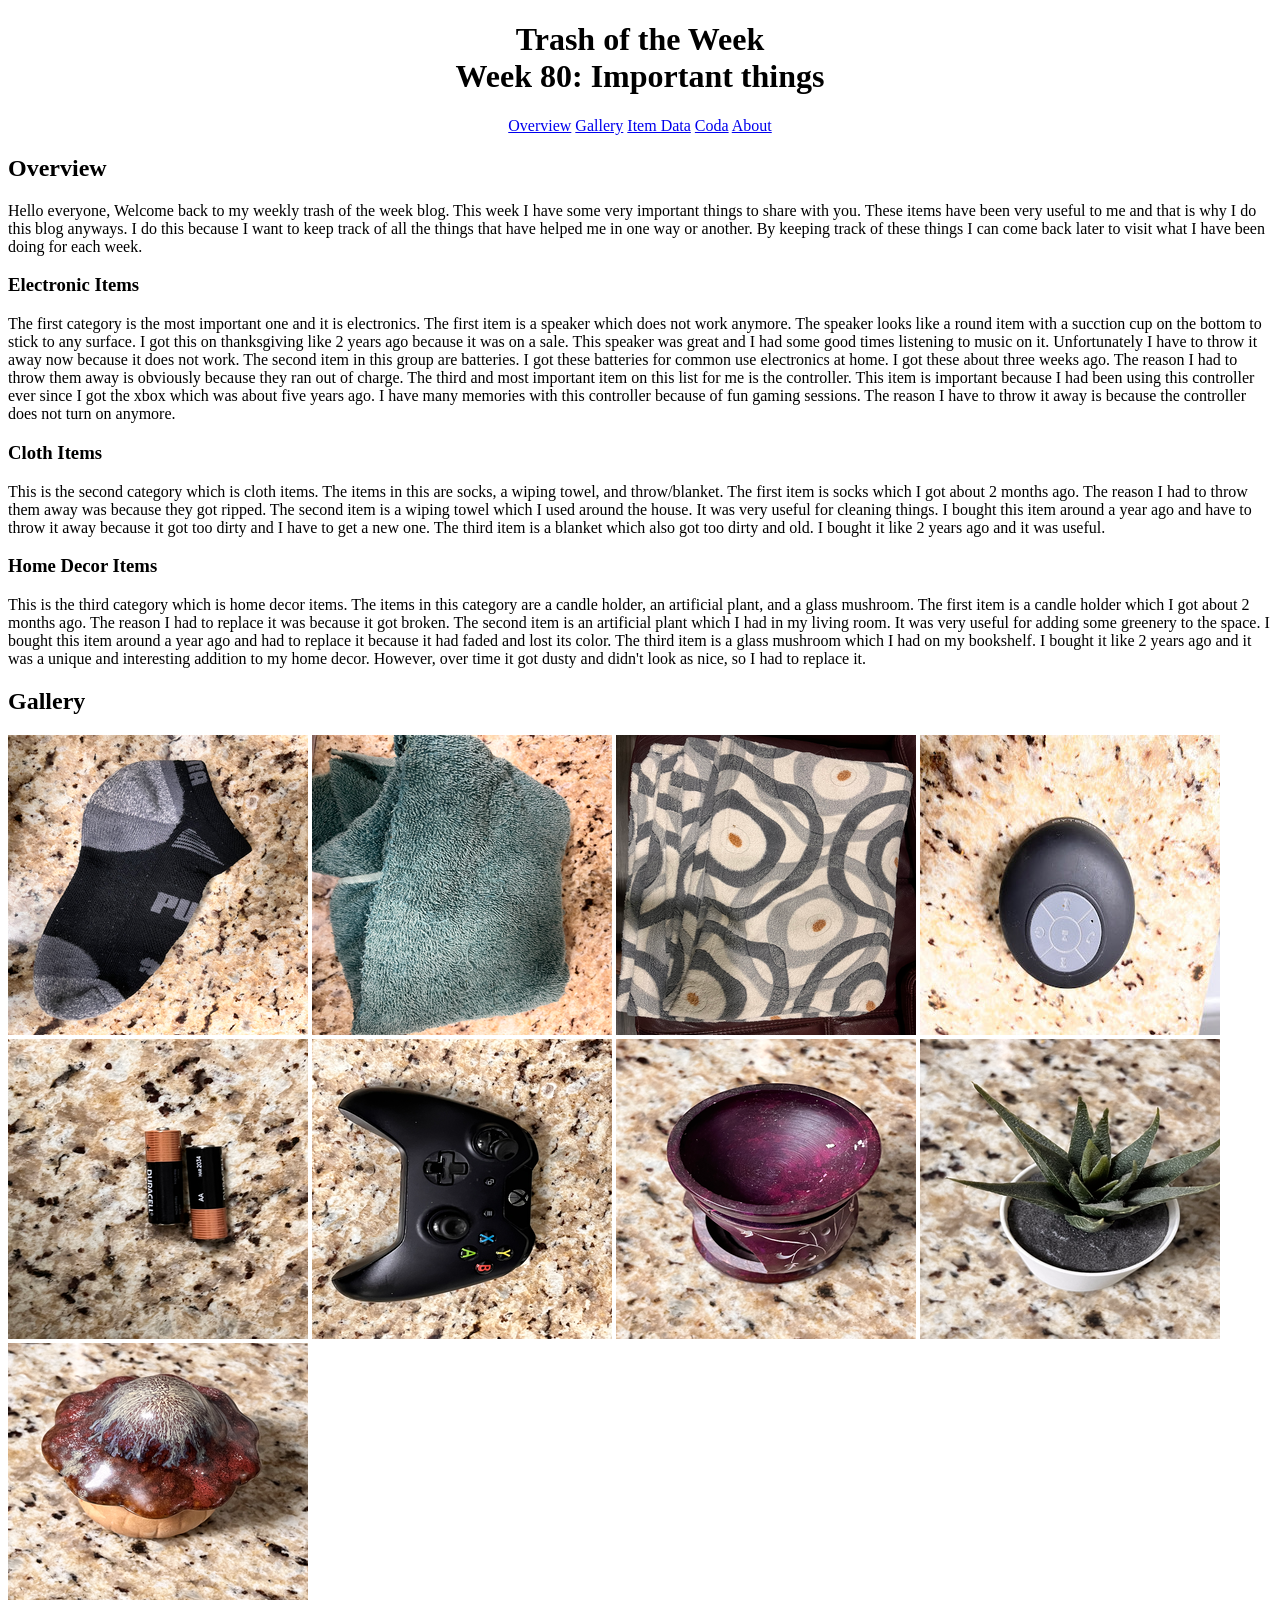
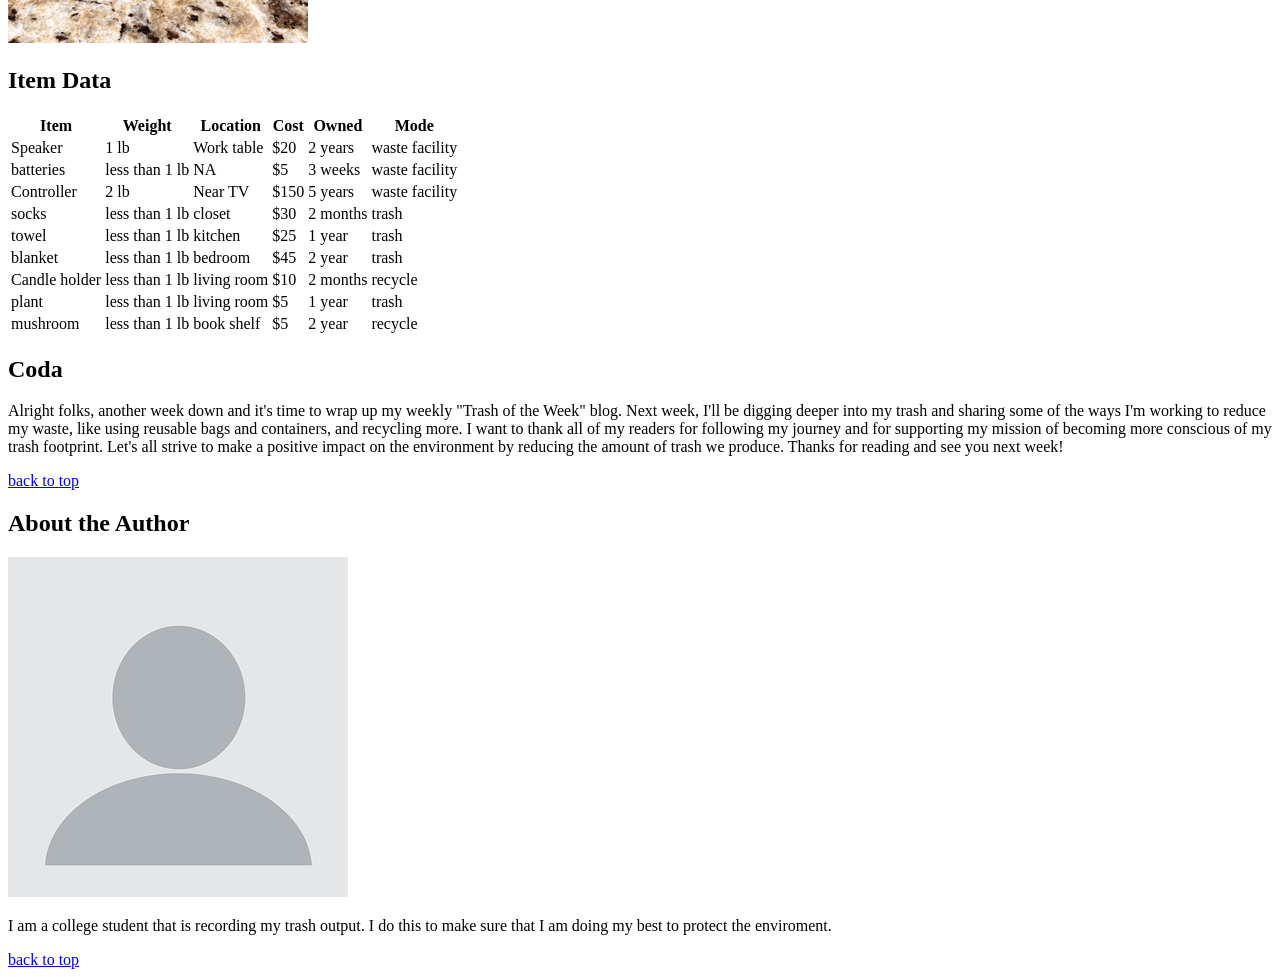
==== index.html @ 543ce663 "second commit" ====
<!DOCTYPE html>
<html lang="en">
<head>
    <meta charset="UTF-8">
    <meta http-equiv="X-UA-Compatible" content="IE=edge">
    <meta name="viewport" content="width=device-width, initial-scale=1.0">
    <title>Trash Project | Week 80</title>
    <link rel="stylesheet" href="styles.css">
</head>
<body>
    <div class="heading" id="heading">
        <h1>Trash of the Week </br> Week 80: Important things</h1>
        <a href="#Overview">Overview<a>
        <a href="#Gallery">Gallery<a>
        <a href="#Item Data">Item Data<a>
        <a href="#Coda">Coda<a>
        <a href="#About">About<a></a>
    </div>

    <div class="sections">
        <div class="Overview" id="Overview">
            <h2>Overview</h2>
            <p>Hello everyone, Welcome back to my weekly trash of the week blog. This week I have some 
                very important things to share with you. These items have been very useful to me and that is 
                why I do this blog anyways. I do this because I want to keep track of all the things that have 
                helped me in one way or another. By keeping track of these things I can come back later to visit 
                what I have been doing for each week.
            </p>
            <div class="Electronic Items">
                <h3>Electronic Items</h3>
                <p>The first category is the most important one and it is electronics. The first item is a speaker 
                    which does not work anymore. The speaker looks like a round item with a sucction cup on the 
                    bottom to stick to any surface. I got this on thanksgiving like 2 years ago because it was on a 
                    sale. This speaker was great and I had some good times listening to music on it. Unfortunately I 
                    have to throw it away now because it does not work. The second item in this group are 
                    batteries. I got these batteries for common use electronics at home. I got these about three 
                    weeks ago. The reason I had to throw them away is obviously because they ran out of charge. 
                    The third and most important item on this list for me is the controller. This item is important 
                    because I had been using this controller ever since I got the xbox which was about five years 
                    ago. I have many memories with this controller because of fun gaming sessions. The reason I 
                    have to throw it away is because the controller does not turn on anymore.
                </p>
            </div>
            <div class="Cloth Items">
                <h3>Cloth Items</h3>
                <p>This is the second category which is cloth items. The items in this are socks, a wiping towel, and 
                    throw/blanket. The first item is socks which I got about 2 months ago. The reason I had to throw 
                    them away was because they got ripped. The second item is a wiping towel which I used 
                    around the house. It was very useful for cleaning things. I bought this item around a year ago 
                    and have to throw it away because it got too dirty and I have to get a new one. The third item is 
                    a blanket which also got too dirty and old. I bought it like 2 years ago and it was useful. 
                </p>
            </div>
            <div class="Home Decor Items">
                <h3>Home Decor Items</h3>
                <p>This is the third category which is home decor items. The items in this category are a candle 
                    holder, an artificial plant, and a glass mushroom. The first item is a candle holder which I got 
                    about 2 months ago. The reason I had to replace it was because it got broken. The second item 
                    is an artificial plant which I had in my living room. It was very useful for adding some greenery to 
                    the space. I bought this item around a year ago and had to replace it because it had faded and 
                    lost its color. The third item is a glass mushroom which I had on my bookshelf. I bought it like 2 
                    years ago and it was a unique and interesting addition to my home decor. However, over time it 
                    got dusty and didn't look as nice, so I had to replace it.
                </p>
            </div>
        </div>
        <div class="Gallery" id="Gallery">
            <h2>Gallery</h2>
            <img src="imgs/IMG_2520_300x300.png">
            <img src="imgs/IMG_2522_300x300.png">
            <img src="imgs/IMG_2525_300x300.png">
            <img src="imgs/unnamed_300x300.jpg">
            <img src="imgs/IMG_2523_300x300.png">
            <img src="imgs/IMG_2524_300x300.png">
            <img src="imgs/IMG_2527_300x300.png">
            <img src="imgs/IMG_2528_300x300.png">
            <img src="imgs/IMG_2529_300x300.png">
        </div>
        <div class="Item Data" id="Item Data">
            <h2>Item Data</h2>
            <table>
                <tr>
                    <th>Item</th>
                    <th>Weight</th>
                    <th>Location</th>
                    <th>Cost</th>
                    <th>Owned</th>
                    <th>Mode</th>
                </tr>
                <tr>
                    <td>Speaker</td>
                    <td>1 lb</td>
                    <td>Work table</td>
                    <td>$20</td>
                    <td>2 years</td>
                    <td>waste facility</td>
                </tr>
                <tr>
                    <td>batteries</td>
                    <td> less than 1 lb</td>
                    <td>NA</td>
                    <td>$5</td>
                    <td>3 weeks</td>
                    <td>waste facility</td>
                </tr>
                <tr>
                    <td>Controller</td>
                    <td>2 lb</td>
                    <td>Near TV</td>
                    <td>$150</td>
                    <td>5 years</td>
                    <td>waste facility</td>
                </tr>
                <tr>
                    <td>socks</td>
                    <td> less than 1 lb</td>
                    <td>closet</td>
                    <td>$30</td>
                    <td>2 months</td>
                    <td>trash</td>
                </tr>
                <tr>
                    <td>towel</td>
                    <td> less than 1 lb</td>
                    <td>kitchen</td>
                    <td>$25</td>
                    <td>1 year</td>
                    <td>trash</td>
                </tr>
                <tr>
                    <td>blanket</td>
                    <td> less than 1 lb</td>
                    <td>bedroom</td>
                    <td>$45</td>
                    <td>2 year</td>
                    <td>trash</td>
                </tr>
                <tr>
                    <td>Candle holder</td>
                    <td> less than 1 lb</td>
                    <td>living room</td>
                    <td>$10</td>
                    <td>2 months</td>
                    <td>recycle</td>
                </tr>
                <tr>
                    <td>plant</td>
                    <td> less than 1 lb</td>
                    <td>living room</td>
                    <td>$5</td>
                    <td>1 year</td>
                    <td>trash</td>
                </tr>
                <tr>
                    <td>mushroom</td>
                    <td> less than 1 lb</td>
                    <td>book shelf</td>
                    <td>$5</td>
                    <td>2 year</td>
                    <td>recycle</td>
                </tr>
            </table>
        </div>
        <div class="Coda" id="Coda">
             <h2>Coda</h2>  
            <p>Alright folks, another week down and it's time to wrap up my weekly "Trash of the Week" blog. Next week, I'll be digging deeper into my trash and sharing some of the ways I'm working to reduce my waste, like using reusable bags and containers, and recycling more. I want to thank all of my readers for following my journey and for supporting my mission of becoming more conscious of my trash footprint. Let's all strive to make a positive impact on the environment by reducing the amount of trash we produce. Thanks for reading and see you next week!</p> 
            <a href="#heading">back to top</a>
        </div>
        <div class="About" id="About">
            <h2>About the Author</h2>
            <img src="imgs/profile.webp">
            <p>I am a college student that is recording my trash output. I do this to make sure that I am doing my best to protect the enviroment.</p>
            <a href="#heading">back to top</a>
        </div>    
    </div>
</body>
</html>
---- styles.css ----
.heading{
    text-align: center;
}
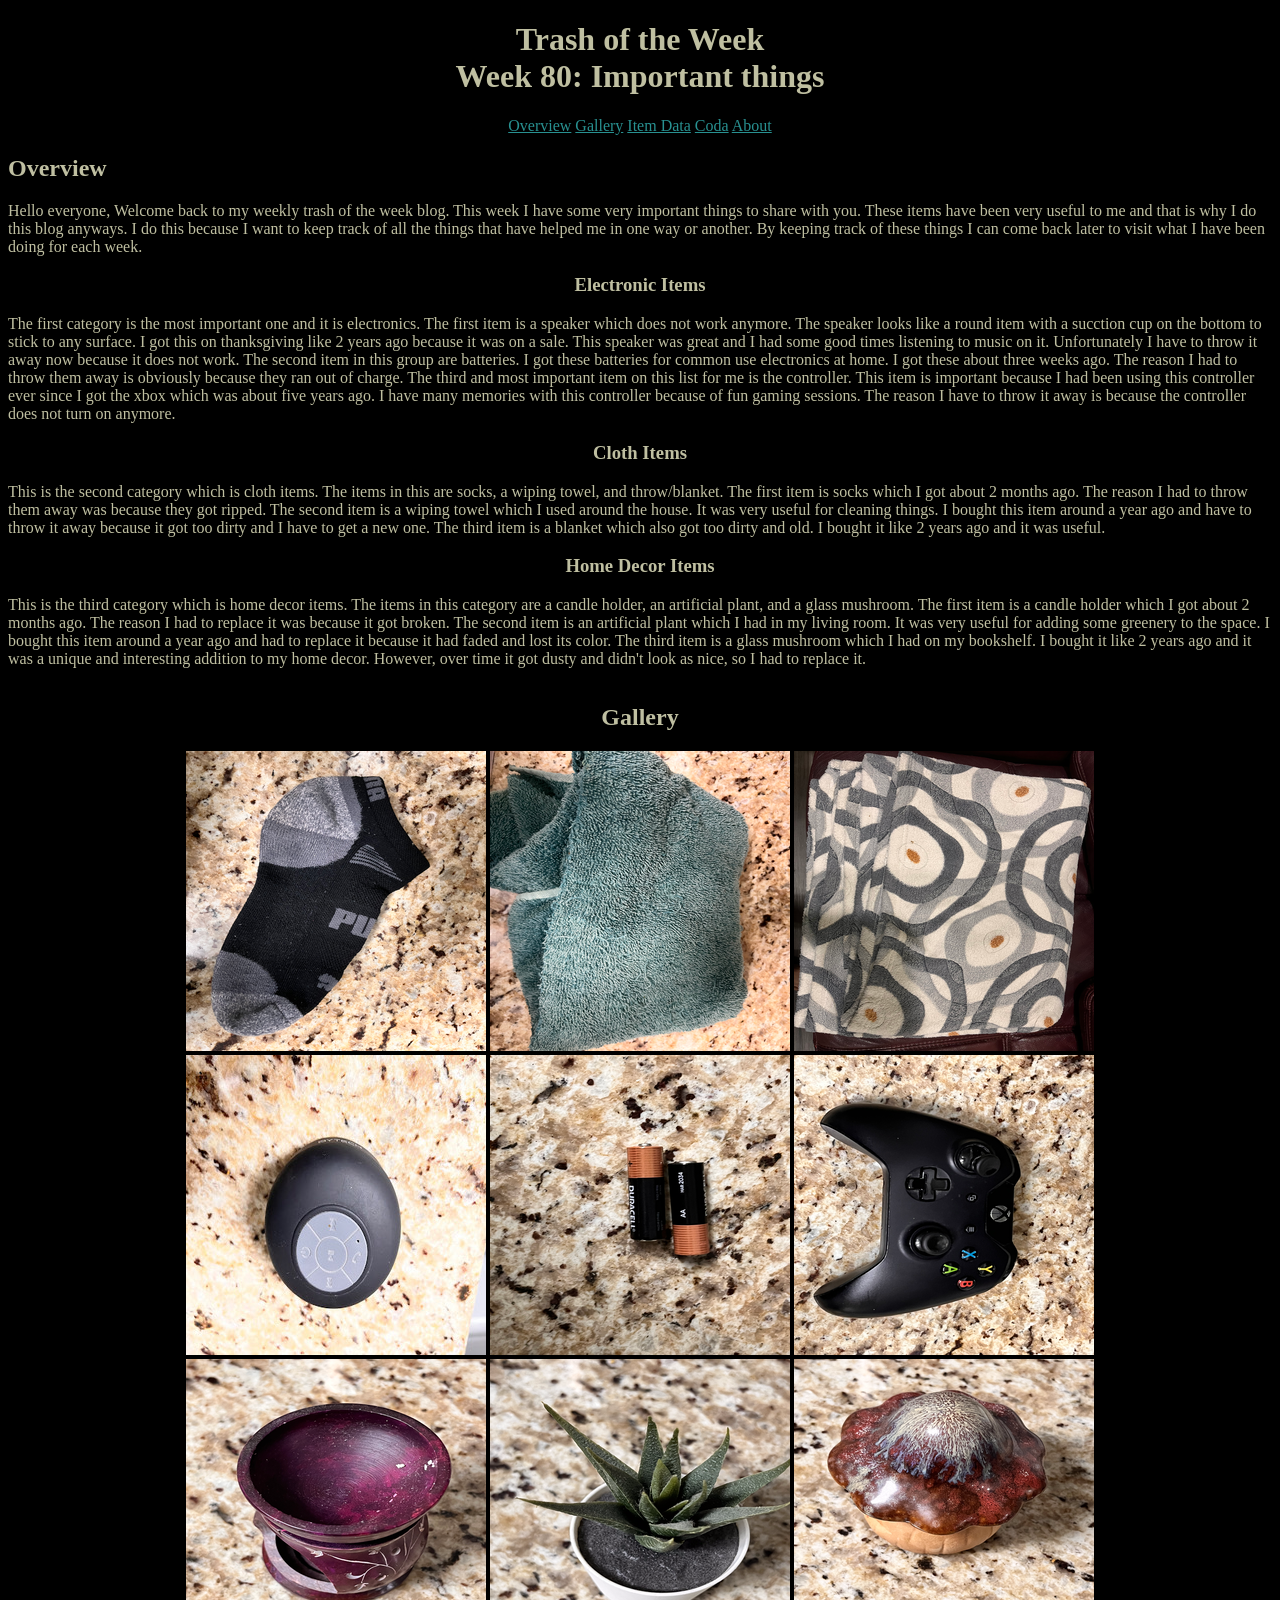
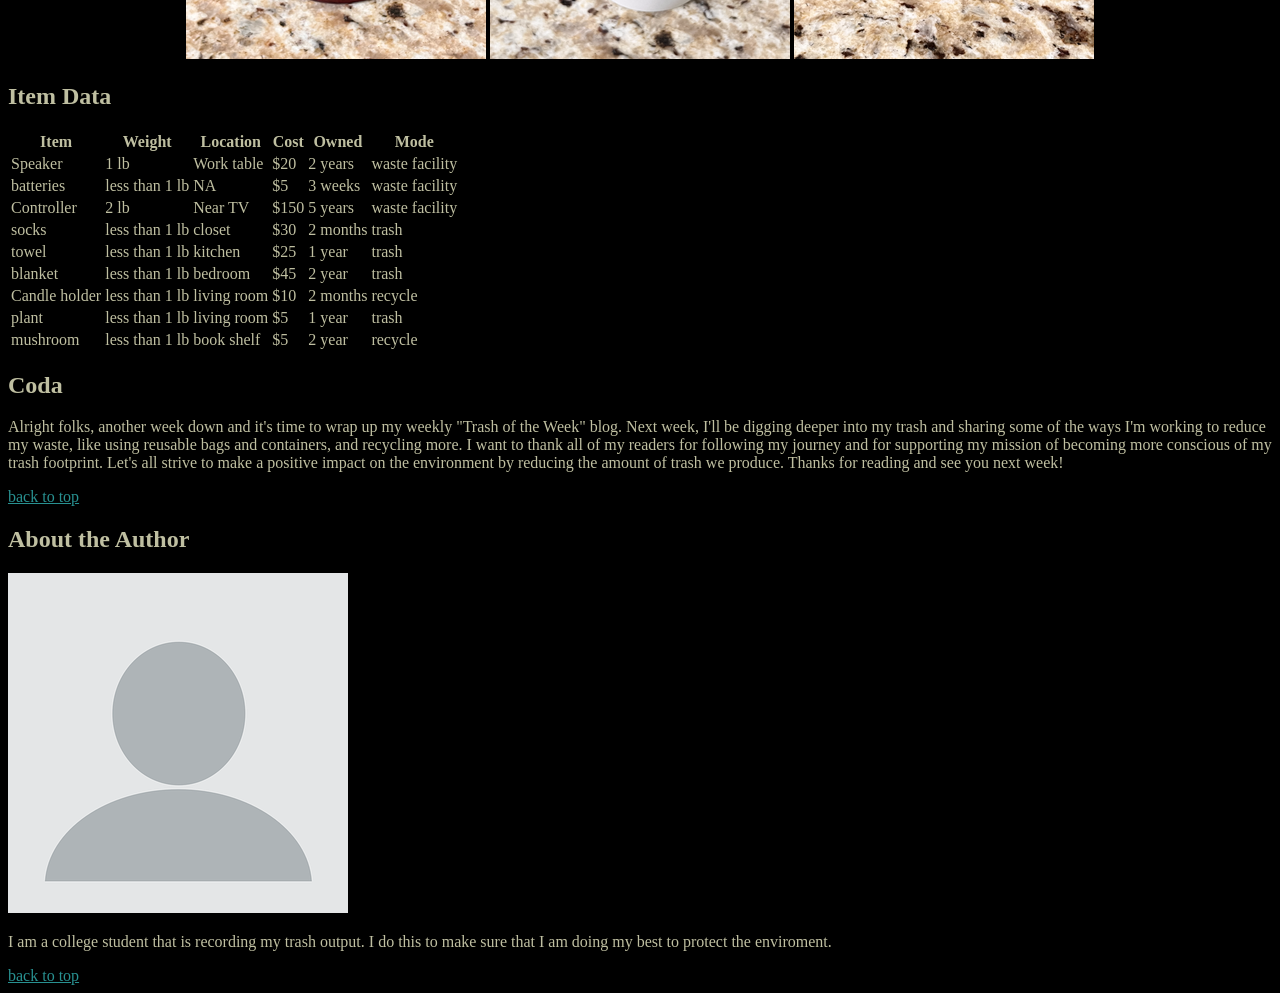
==== commit f5b8d565: "css" ====
--- a/index.html
+++ b/index.html
@@ -66,15 +66,23 @@
         </div>
         <div class="Gallery" id="Gallery">
             <h2>Gallery</h2>
-            <img src="imgs/IMG_2520_300x300.png">
-            <img src="imgs/IMG_2522_300x300.png">
-            <img src="imgs/IMG_2525_300x300.png">
-            <img src="imgs/unnamed_300x300.jpg">
-            <img src="imgs/IMG_2523_300x300.png">
-            <img src="imgs/IMG_2524_300x300.png">
-            <img src="imgs/IMG_2527_300x300.png">
-            <img src="imgs/IMG_2528_300x300.png">
-            <img src="imgs/IMG_2529_300x300.png">
+                <div class="imgs">
+                    <div class="img1">
+                        <img src="imgs/IMG_2520_300x300.png" alt="Socks">
+                        <img src="imgs/IMG_2522_300x300.png" alt="Cloth">
+                        <img src="imgs/IMG_2525_300x300.png" alt="throw">
+                    </div>
+                    <div class="img2">
+                        <img src="imgs/unnamed_300x300.jpg" alt="Speaker">
+                        <img src="imgs/IMG_2523_300x300.png" alt="batteries">
+                        <img src="imgs/IMG_2524_300x300.png" alt="Controller">
+                    </div>
+                    <div class="img3">
+                        <img src="imgs/IMG_2527_300x300.png" alt="Candle holder">
+                        <img src="imgs/IMG_2528_300x300.png" alt="plant">
+                        <img src="imgs/IMG_2529_300x300.png" alr="mushroom">
+                    </div>
+                </div>
         </div>
         <div class="Item Data" id="Item Data">
             <h2>Item Data</h2>
--- a/styles.css
+++ b/styles.css
@@ -1,3 +1,23 @@
+html{
+    background-color: black;
+    color:rgb(191, 191, 161);
+    
+}
+a{
+    color:rgb(40, 145, 145);
+}
+h3{
+    text-align: center;
+}
 .heading{
     text-align: center;
+    font-family: fantasy;
+}
+div.Gallery{
+    display: flex;
+    justify-content: center;
+    align-items: center;
+}
+.Gallery{
+    flex-direction: column;
 }
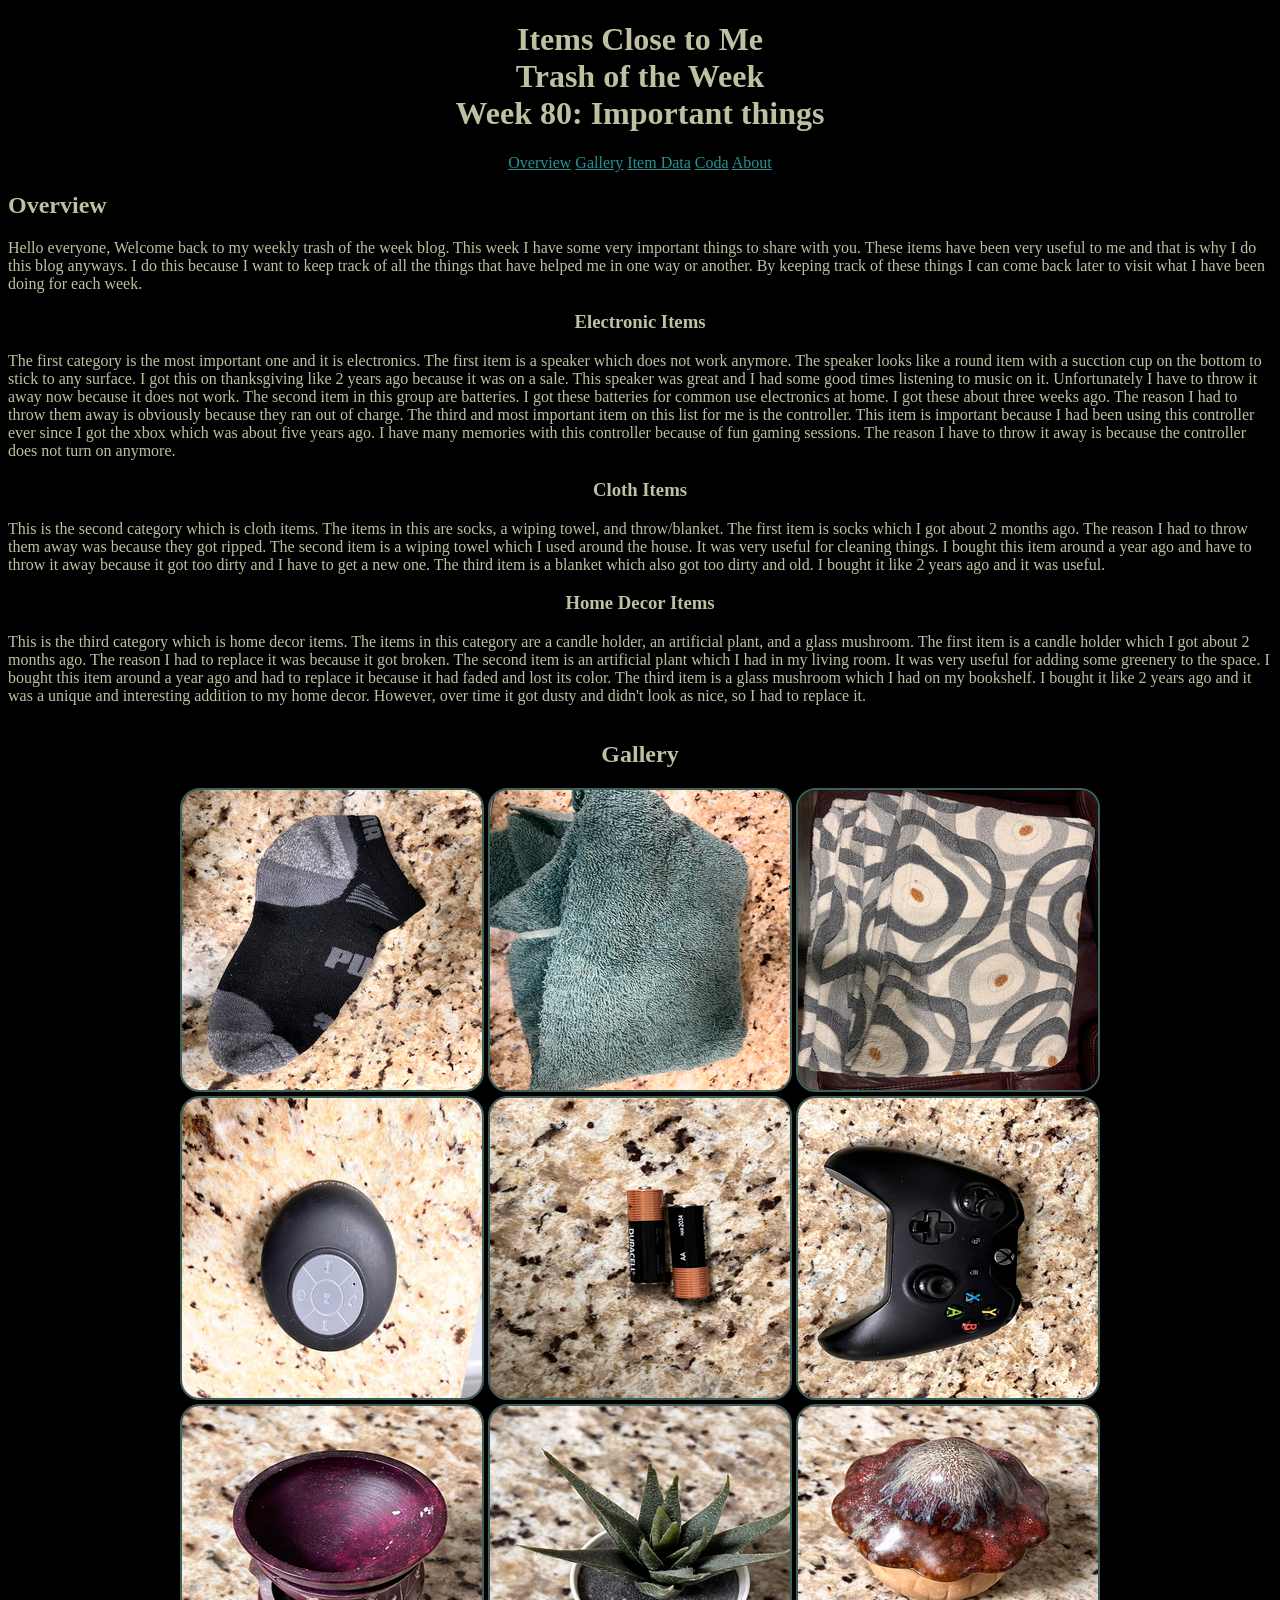
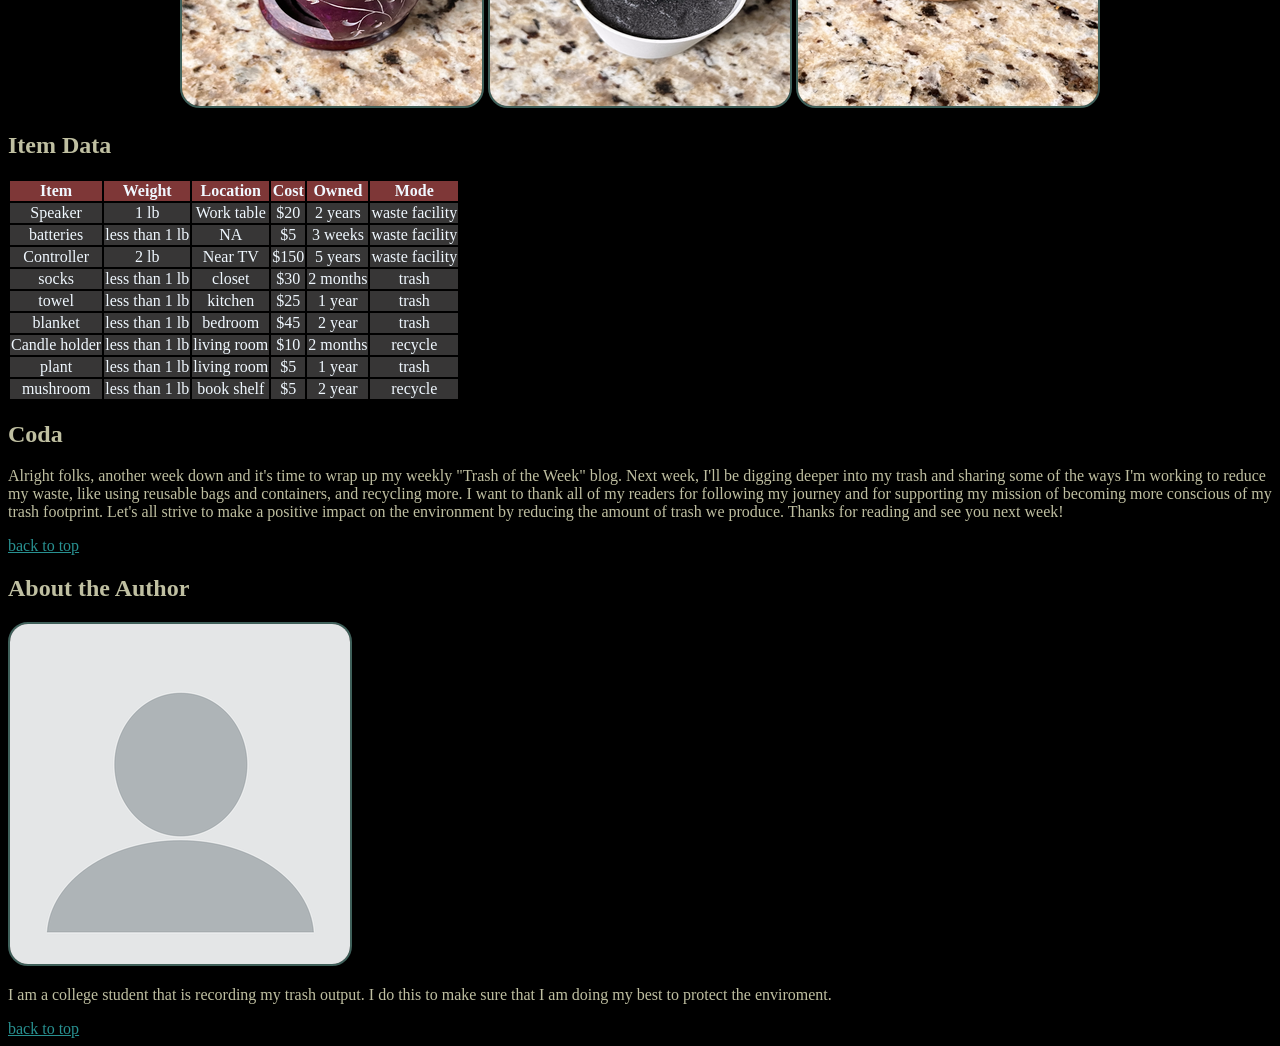
==== commit 722e2a6c: "table css change" ====
--- a/index.html
+++ b/index.html
@@ -9,7 +9,7 @@
 </head>
 <body>
     <div class="heading" id="heading">
-        <h1>Trash of the Week </br> Week 80: Important things</h1>
+        <h1>Items Close to Me </br> Trash of the Week </br> Week 80: Important things</h1>
         <a href="#Overview">Overview<a>
         <a href="#Gallery">Gallery<a>
         <a href="#Item Data">Item Data<a>
@@ -84,7 +84,7 @@
                     </div>
                 </div>
         </div>
-        <div class="Item Data" id="Item Data">
+        <div class="Item_Data" id="Item Data">
             <h2>Item Data</h2>
             <table>
                 <tr>
--- a/styles.css
+++ b/styles.css
@@ -18,6 +18,23 @@
     justify-content: center;
     align-items: center;
 }
+img{
+    border-radius: 20px;
+    border-style: solid;
+    border-width: 2px;
+    border-color: rgb(63, 96, 90);
+}
 .Gallery{
     flex-direction: column;
+}
+Table{
+    text-align: center;
+}
+th{
+    color: aliceblue;
+    background-color: rgb(126, 55, 55);
+}
+td{
+    color: aliceblue;
+    background-color: rgb(55, 54, 54);
 }
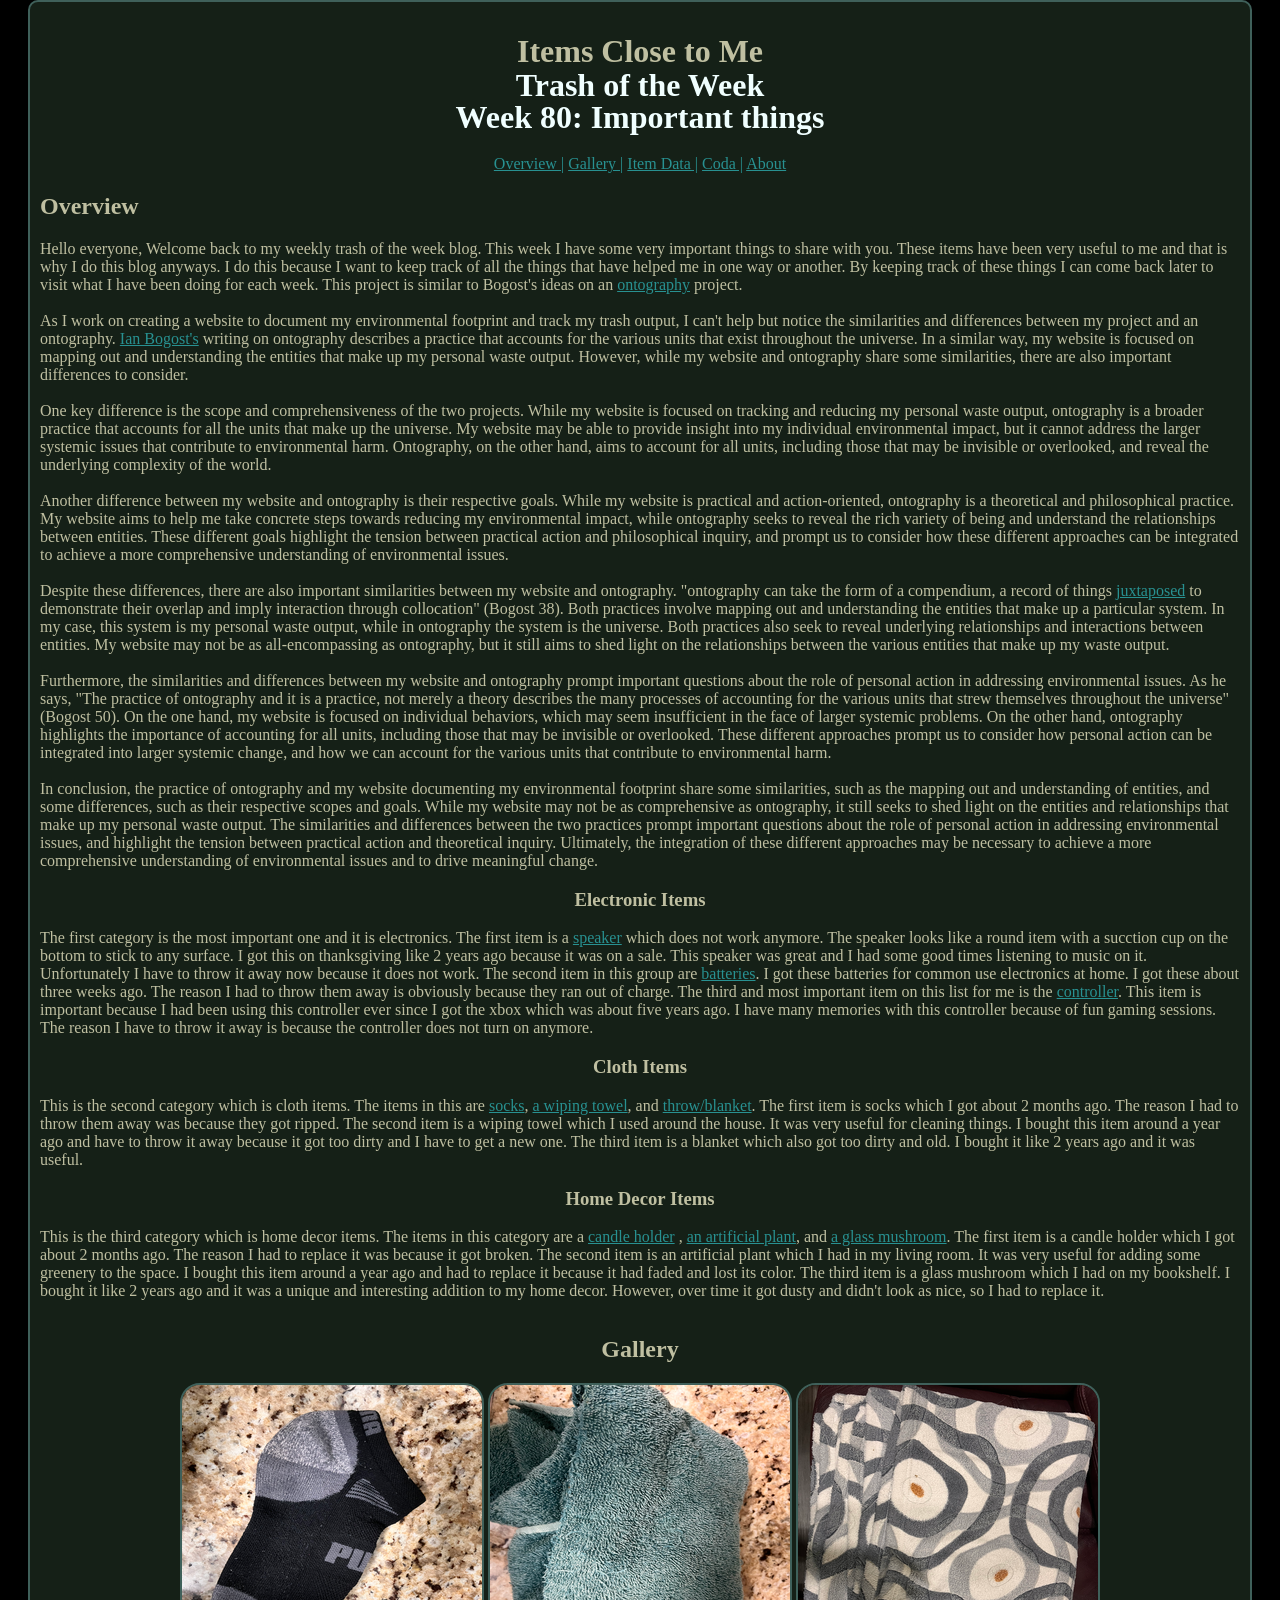
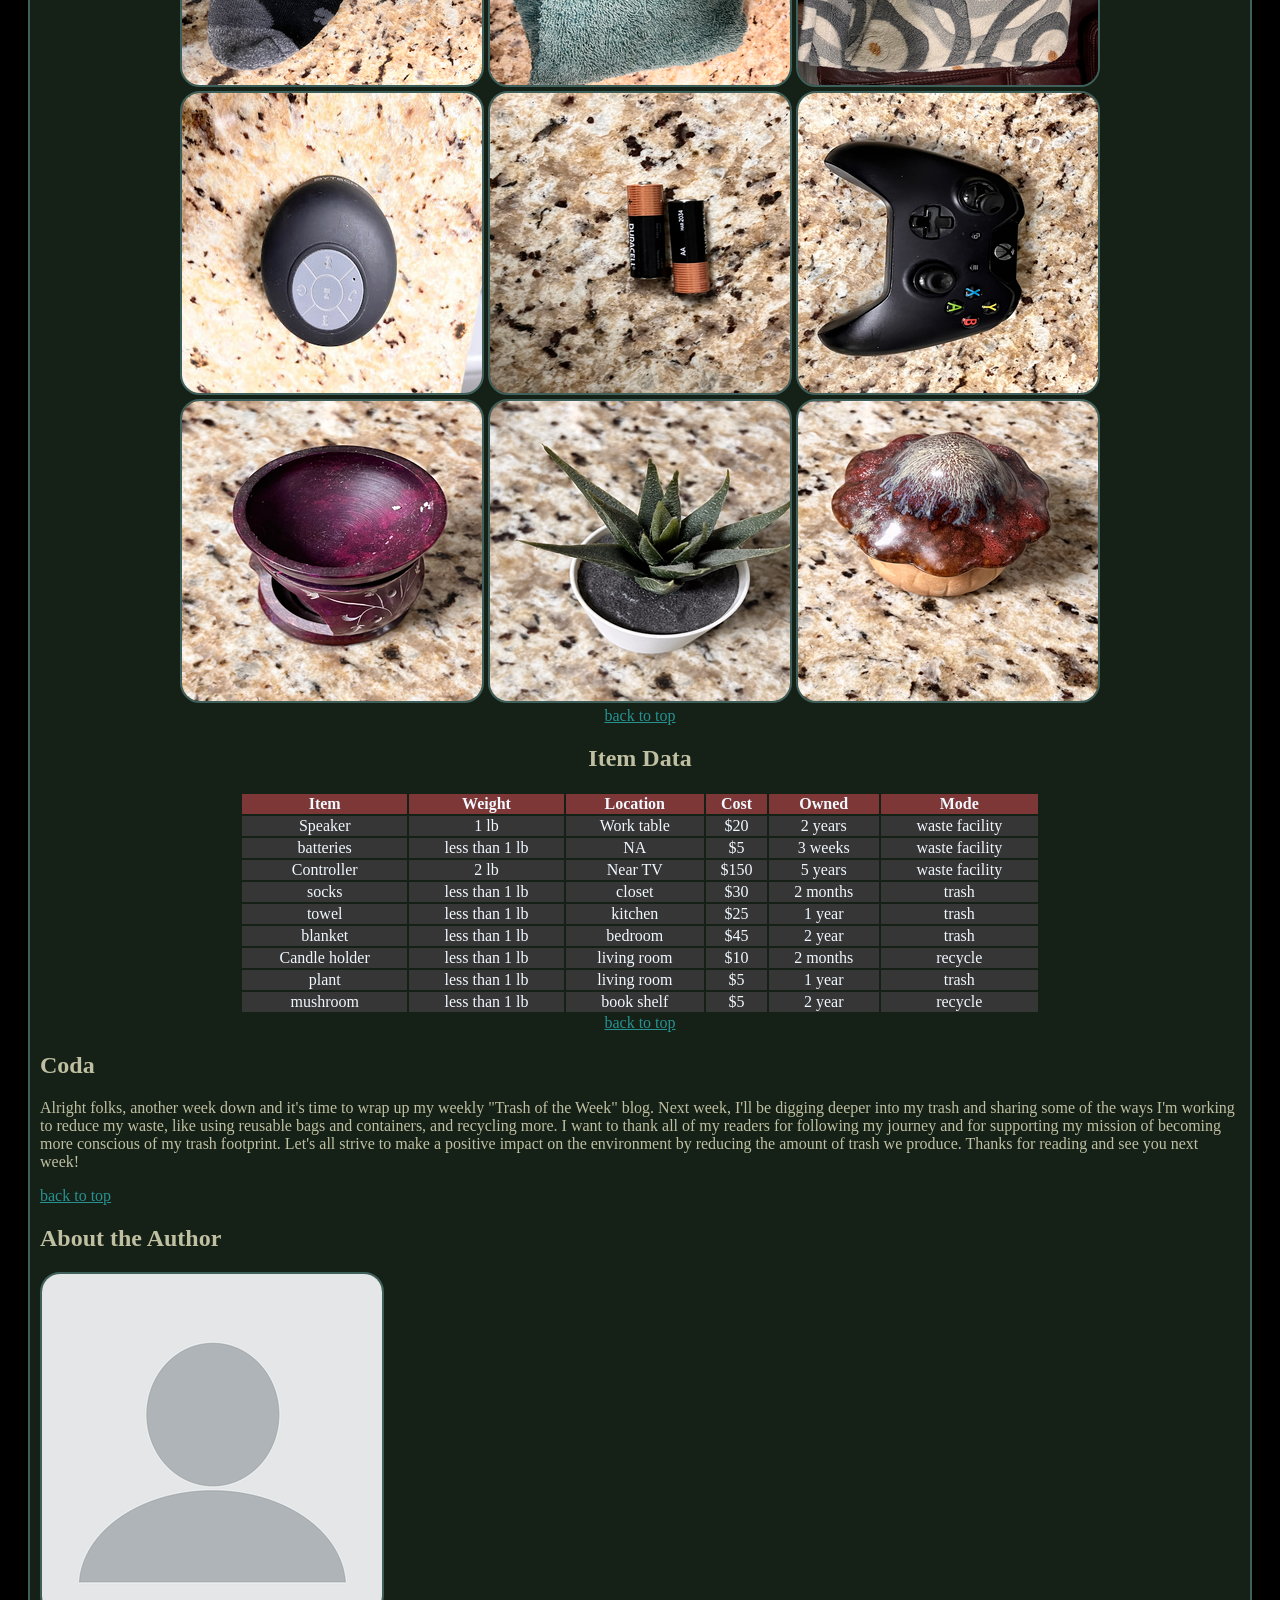
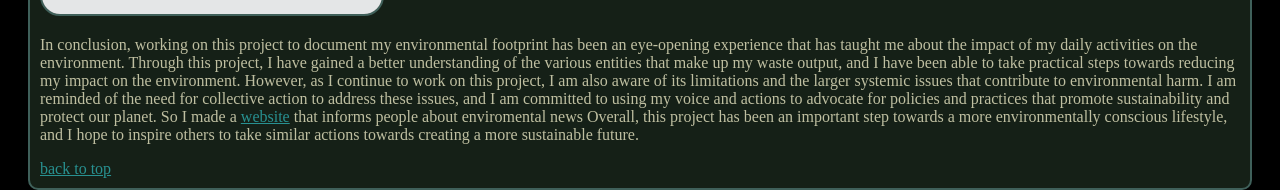
==== commit 5cf282a1: "final changes" ====
--- a/index.html
+++ b/index.html
@@ -9,11 +9,11 @@
 </head>
 <body>
     <div class="heading" id="heading">
-        <h1>Items Close to Me </br> Trash of the Week </br> Week 80: Important things</h1>
-        <a href="#Overview">Overview<a>
-        <a href="#Gallery">Gallery<a>
-        <a href="#Item Data">Item Data<a>
-        <a href="#Coda">Coda<a>
+        <h1>Items Close to Me </br> <div class="subtitle">Trash of the Week </br> Week 80: Important things</div></h1>
+        <a href="#Overview">Overview |<a>
+        <a href="#Gallery">Gallery |<a>
+        <a href="#Item Data">Item Data |<a>
+        <a href="#Coda">Coda |<a>
         <a href="#About">About<a></a>
     </div>
 
@@ -24,18 +24,36 @@
                 very important things to share with you. These items have been very useful to me and that is 
                 why I do this blog anyways. I do this because I want to keep track of all the things that have 
                 helped me in one way or another. By keeping track of these things I can come back later to visit 
-                what I have been doing for each week.
+                what I have been doing for each week. This project is similar to Bogost's ideas on an <a href="https://en.wiktionary.org/wiki/ontography">ontography</a> project.
+                <br>
+                <br>
+                As I work on creating a website to document my environmental footprint and track my trash output, I can't help but notice the similarities and differences between my project and an ontography. <a href="https://en.wikipedia.org/wiki/Ian_Bogost">Ian Bogost's</a> writing on ontography describes a practice that accounts for the various units that exist throughout the universe. In a similar way, my website is focused on mapping out and understanding the entities that make up my personal waste output. However, while my website and ontography share some similarities, there are also important differences to consider.
+<br>
+<br>
+One key difference is the scope and comprehensiveness of the two projects. While my website is focused on tracking and reducing my personal waste output, ontography is a broader practice that accounts for all the units that make up the universe. My website may be able to provide insight into my individual environmental impact, but it cannot address the larger systemic issues that contribute to environmental harm. Ontography, on the other hand, aims to account for all units, including those that may be invisible or overlooked, and reveal the underlying complexity of the world.
+<br>
+<br>
+Another difference between my website and ontography is their respective goals. While my website is practical and action-oriented, ontography is a theoretical and philosophical practice. My website aims to help me take concrete steps towards reducing my environmental impact, while ontography seeks to reveal the rich variety of being and understand the relationships between entities. These different goals highlight the tension between practical action and philosophical inquiry, and prompt us to consider how these different approaches can be integrated to achieve a more comprehensive understanding of environmental issues.
+<br>
+<br>
+Despite these differences, there are also important similarities between my website and ontography. "ontography can take the form of a compendium, a record of things <a href="https://www.merriam-webster.com/dictionary/juxtaposed">juxtaposed</a> to demonstrate their overlap and imply interaction through collocation" (Bogost 38). Both practices involve mapping out and understanding the entities that make up a particular system. In my case, this system is my personal waste output, while in ontography the system is the universe. Both practices also seek to reveal underlying relationships and interactions between entities. My website may not be as all-encompassing as ontography, but it still aims to shed light on the relationships between the various entities that make up my waste output.
+<br>
+<br>
+Furthermore, the similarities and differences between my website and ontography prompt important questions about the role of personal action in addressing environmental issues. As he says, "The practice of ontography and it is a practice, not merely a theory describes the many processes of accounting for the various units that strew themselves throughout the universe" (Bogost 50). On the one hand, my website is focused on individual behaviors, which may seem insufficient in the face of larger systemic problems. On the other hand, ontography highlights the importance of accounting for all units, including those that may be invisible or overlooked. These different approaches prompt us to consider how personal action can be integrated into larger systemic change, and how we can account for the various units that contribute to environmental harm.
+<br>
+<br>
+In conclusion, the practice of ontography and my website documenting my environmental footprint share some similarities, such as the mapping out and understanding of entities, and some differences, such as their respective scopes and goals. While my website may not be as comprehensive as ontography, it still seeks to shed light on the entities and relationships that make up my personal waste output. The similarities and differences between the two practices prompt important questions about the role of personal action in addressing environmental issues, and highlight the tension between practical action and theoretical inquiry. Ultimately, the integration of these different approaches may be necessary to achieve a more comprehensive understanding of environmental issues and to drive meaningful change.
             </p>
             <div class="Electronic Items">
                 <h3>Electronic Items</h3>
-                <p>The first category is the most important one and it is electronics. The first item is a speaker 
+                <p>The first category is the most important one and it is electronics. The first item is a <a href="https://en.wikipedia.org/wiki/Speaker">speaker</a> 
                     which does not work anymore. The speaker looks like a round item with a sucction cup on the 
                     bottom to stick to any surface. I got this on thanksgiving like 2 years ago because it was on a 
                     sale. This speaker was great and I had some good times listening to music on it. Unfortunately I 
                     have to throw it away now because it does not work. The second item in this group are 
-                    batteries. I got these batteries for common use electronics at home. I got these about three 
+                    <a href="https://en.wikipedia.org/wiki/Electric_battery">batteries</a>. I got these batteries for common use electronics at home. I got these about three 
                     weeks ago. The reason I had to throw them away is obviously because they ran out of charge. 
-                    The third and most important item on this list for me is the controller. This item is important 
+                    The third and most important item on this list for me is the <a href="https://en.wikipedia.org/wiki/Game_controller">controller</a>. This item is important 
                     because I had been using this controller ever since I got the xbox which was about five years 
                     ago. I have many memories with this controller because of fun gaming sessions. The reason I 
                     have to throw it away is because the controller does not turn on anymore.
@@ -43,8 +61,8 @@
             </div>
             <div class="Cloth Items">
                 <h3>Cloth Items</h3>
-                <p>This is the second category which is cloth items. The items in this are socks, a wiping towel, and 
-                    throw/blanket. The first item is socks which I got about 2 months ago. The reason I had to throw 
+                <p>This is the second category which is cloth items. The items in this are <a href="https://en.wikipedia.org/wiki/Sock">socks</a>, <a href="https://en.wikipedia.org/wiki/Towel">a wiping towel</a>, and 
+                    <a href="https://en.wikipedia.org/wiki/Blanket">throw/blanket</a>. The first item is socks which I got about 2 months ago. The reason I had to throw 
                     them away was because they got ripped. The second item is a wiping towel which I used 
                     around the house. It was very useful for cleaning things. I bought this item around a year ago 
                     and have to throw it away because it got too dirty and I have to get a new one. The third item is 
@@ -53,8 +71,8 @@
             </div>
             <div class="Home Decor Items">
                 <h3>Home Decor Items</h3>
-                <p>This is the third category which is home decor items. The items in this category are a candle 
-                    holder, an artificial plant, and a glass mushroom. The first item is a candle holder which I got 
+                <p>This is the third category which is home decor items. The items in this category are a <a href="https://en.wikipedia.org/wiki/Candle">candle holder</a> 
+                    , <a href="https://en.wikipedia.org/wiki/Artificial_plants">an artificial plant</a>, and <a href="https://en.wikipedia.org/wiki/Glass_art">a glass mushroom</a>. The first item is a candle holder which I got 
                     about 2 months ago. The reason I had to replace it was because it got broken. The second item 
                     is an artificial plant which I had in my living room. It was very useful for adding some greenery to 
                     the space. I bought this item around a year ago and had to replace it because it had faded and 
@@ -83,6 +101,7 @@
                         <img src="imgs/IMG_2529_300x300.png" alr="mushroom">
                     </div>
                 </div>
+                <a href="#heading">back to top</a>
         </div>
         <div class="Item_Data" id="Item Data">
             <h2>Item Data</h2>
@@ -168,6 +187,7 @@
                     <td>recycle</td>
                 </tr>
             </table>
+            <a href="#heading">back to top</a>
         </div>
         <div class="Coda" id="Coda">
              <h2>Coda</h2>  
@@ -177,7 +197,11 @@
         <div class="About" id="About">
             <h2>About the Author</h2>
             <img src="imgs/profile.webp">
-            <p>I am a college student that is recording my trash output. I do this to make sure that I am doing my best to protect the enviroment.</p>
+            <p>In conclusion, working on this project to document my environmental footprint has been an eye-opening experience that has taught me about the impact of my daily activities on the environment. Through this project, I have gained a better understanding of the various entities that make up my waste output, and I have been able to take practical steps towards reducing my impact on the environment.
+
+                However, as I continue to work on this project, I am also aware of its limitations and the larger systemic issues that contribute to environmental harm. I am reminded of the need for collective action to address these issues, and I am committed to using my voice and actions to advocate for policies and practices that promote sustainability and protect our planet. So I made a <a href="https://peer.org/get-involved/?gclid=Cj0KCQiAgOefBhDgARIsAMhqXA6MUc-V6OIZwxhE_fsJXvQxK5eWFeyq-WSA3CFWtjTQsLuqHCEJ_QYaAkUrEALw_wcB">website</a> that informs people about enviromental news
+                
+                Overall, this project has been an important step towards a more environmentally conscious lifestyle, and I hope to inspire others to take similar actions towards creating a more sustainable future.</p>
             <a href="#heading">back to top</a>
         </div>    
     </div>
--- a/styles.css
+++ b/styles.css
@@ -3,8 +3,27 @@
     color:rgb(191, 191, 161);
     
 }
+body{
+    width: 1200px;
+    margin: 0 auto;
+    background-color: rgb(21, 32, 23);
+    border-style: solid;
+    border-radius: 10px;
+    border-width: 2px;
+    border-color: rgb(63, 96, 90);
+    padding: 10px;
+
+}
+.subtitle{
+    color: azure;
+    line-height: 99%;
+    text-decoration:italic;
+}
 a{
     color:rgb(40, 145, 145);
+}
+a:hover{
+    color:rgb(171, 160, 119);
 }
 h3{
     text-align: center;
@@ -27,8 +46,14 @@
 .Gallery{
     flex-direction: column;
 }
+.Item_Data{
+    text-align: center;
+}
 Table{
+    /* make the table to the center*/
+    margin: 0 auto;
     text-align: center;
+    width: 800px;
 }
 th{
     color: aliceblue;
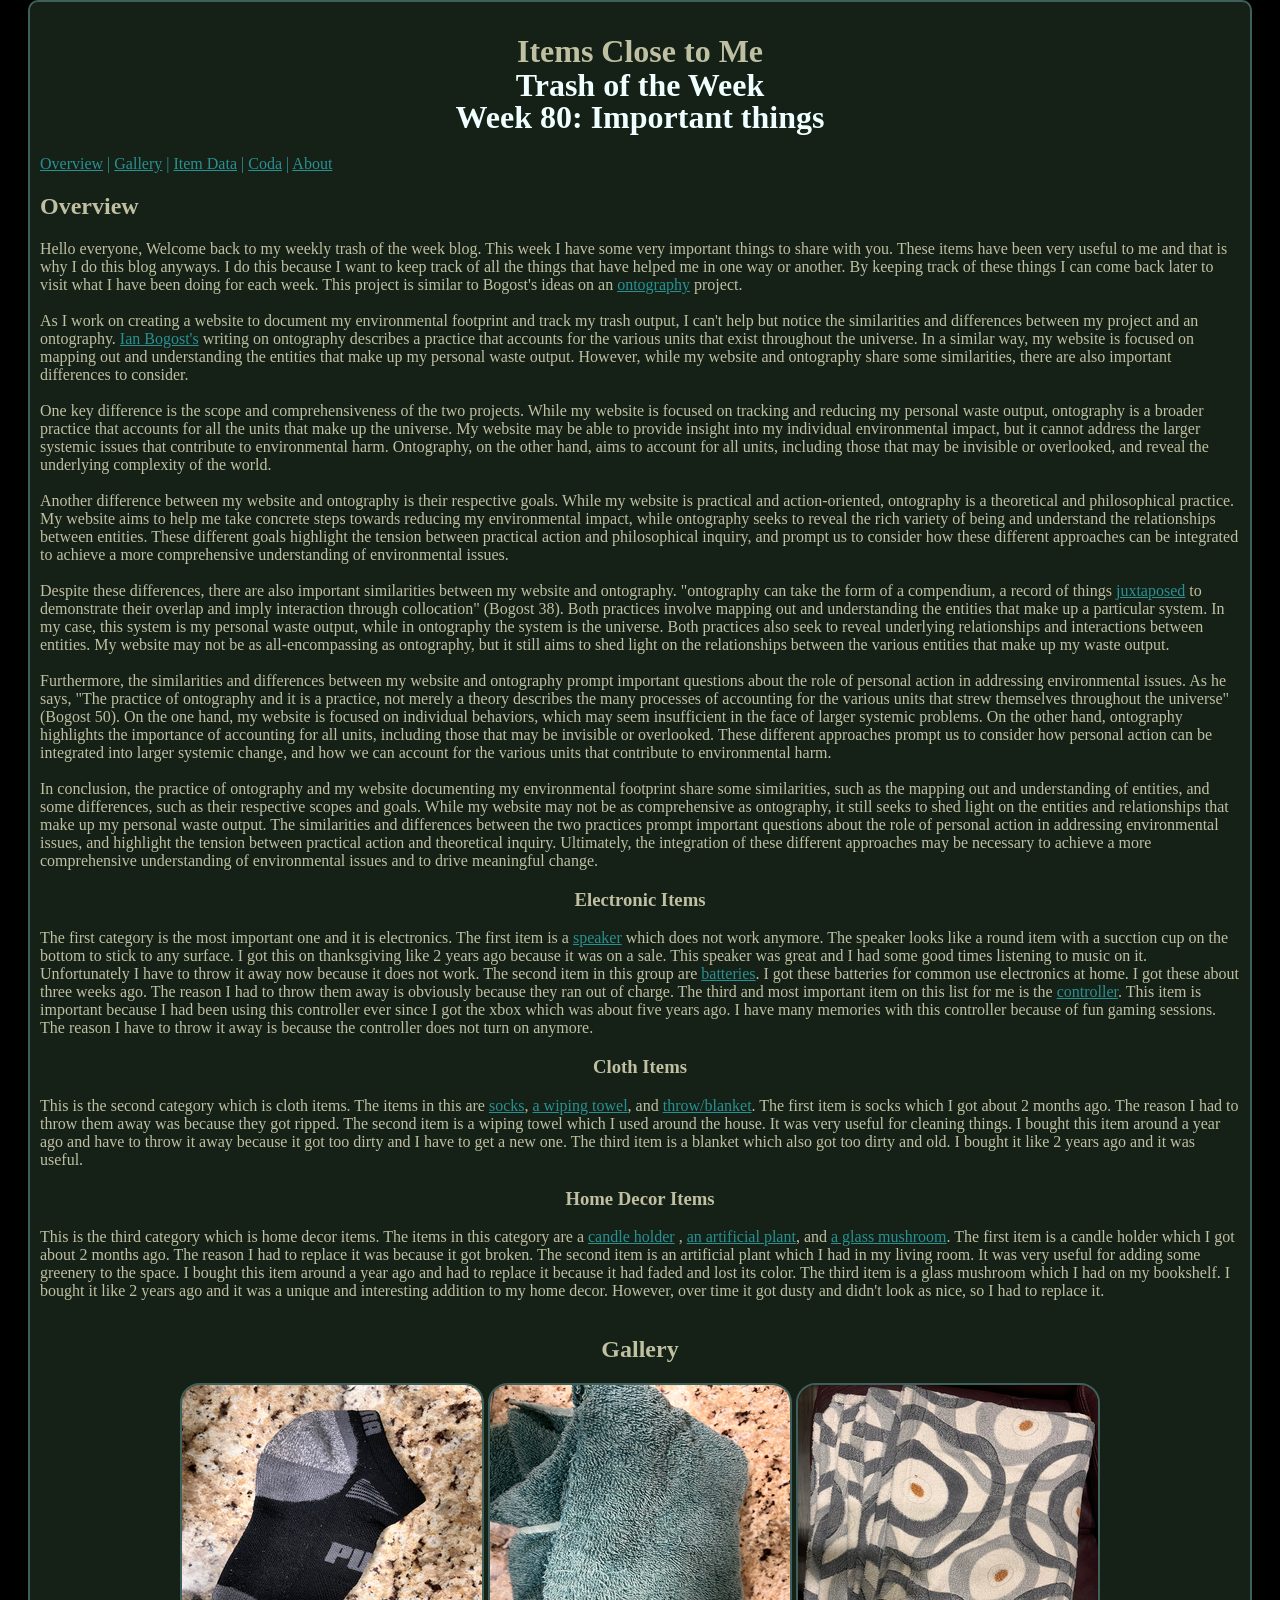
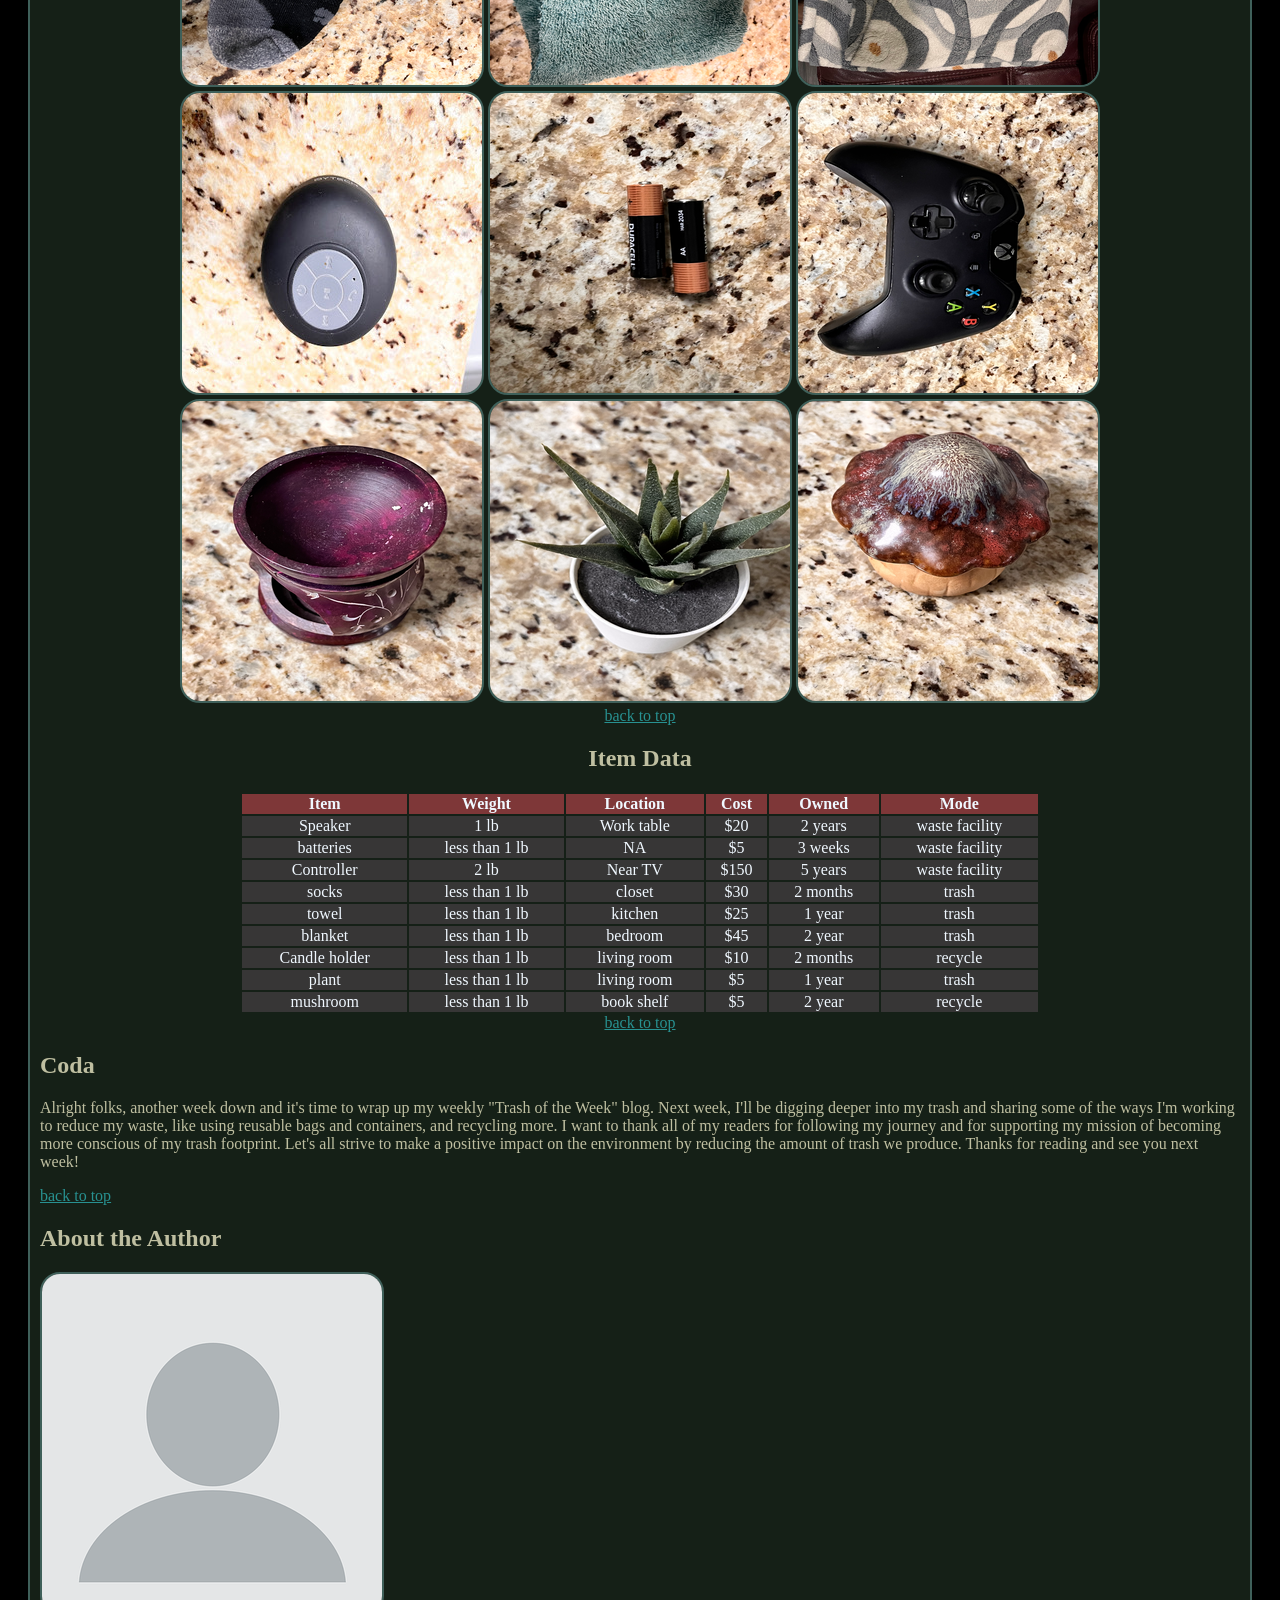
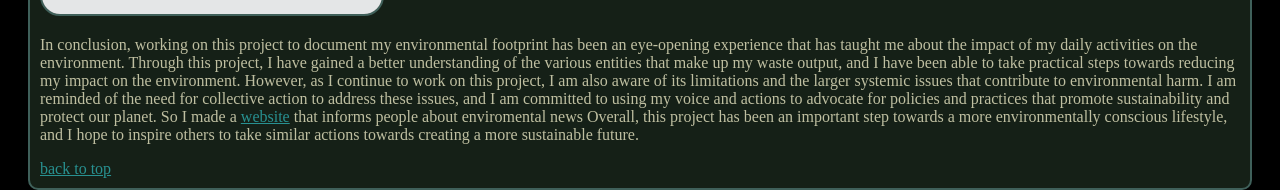
==== commit d352fd69: "Update index.html" ====
--- a/index.html
+++ b/index.html
@@ -10,10 +10,10 @@
 <body>
     <div class="heading" id="heading">
         <h1>Items Close to Me </br> <div class="subtitle">Trash of the Week </br> Week 80: Important things</div></h1>
-        <a href="#Overview">Overview |<a>
-        <a href="#Gallery">Gallery |<a>
-        <a href="#Item Data">Item Data |<a>
-        <a href="#Coda">Coda |<a>
+        <a href="#Overview">Overview<a> |
+        <a href="#Gallery">Gallery<a> |
+        <a href="#Item Data">Item Data<a> |
+        <a href="#Coda">Coda<a> |
         <a href="#About">About<a></a>
     </div>
 
@@ -206,4 +206,4 @@
         </div>    
     </div>
 </body>
-</html>+</html>
--- a/styles.css
+++ b/styles.css
@@ -17,7 +17,6 @@
 .subtitle{
     color: azure;
     line-height: 99%;
-    text-decoration:italic;
 }
 a{
     color:rgb(40, 145, 145);
@@ -28,9 +27,13 @@
 h3{
     text-align: center;
 }
-.heading{
+h1{
     text-align: center;
     font-family: fantasy;
+}
+.subtitle{
+    font-family: Georgia;
+    text-align:center;
 }
 div.Gallery{
     display: flex;
@@ -57,9 +60,9 @@
 }
 th{
     color: aliceblue;
-    background-color: rgb(126, 55, 55);
+    background-color: rgb(126, 55, 56);
 }
 td{
     color: aliceblue;
     background-color: rgb(55, 54, 54);
-}+}
